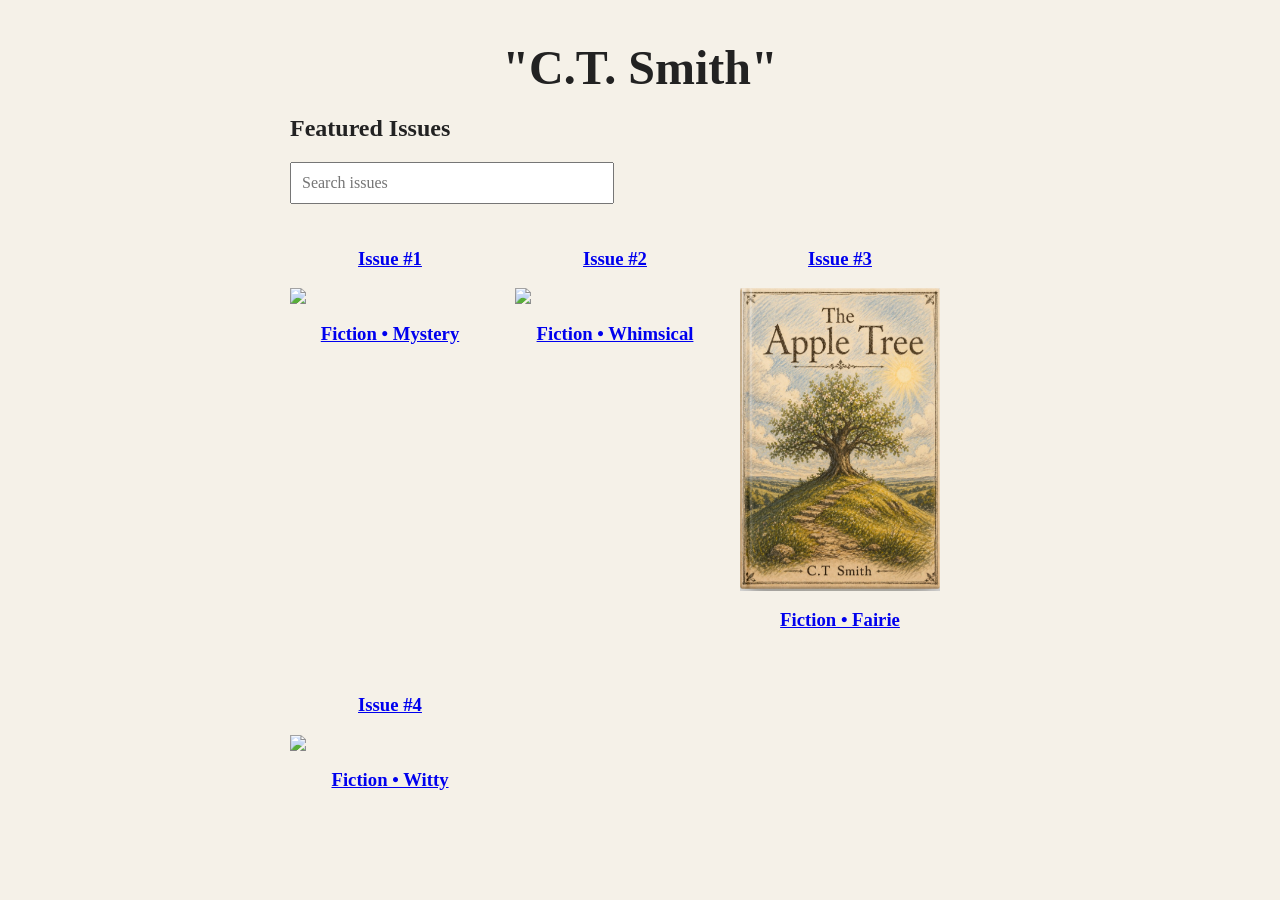
==== index.html @ e85c76b0 "Fix HTML formatting and structure" ====
<!DOCTYPE html>
<html>
<head>
    <title>C.T.Smith Magazine</title>
    <link rel="stylesheet" href="magazine.css">
</head>

<body>

<h1>"C.T. Smith"</h1>

<h2>Featured Issues</h2>
<input type="text" id="search" placeholder="Search issues">
<div class="magazine-row">

    <div class="magazine-card" data-title="The Man in the Grey Suit">
        <a href="issue1.html">
            <h3>Issue #1</h3>
            <img src="/issue1cover.png">
            <h3>Fiction • Mystery</h3>
        </a>
    </div>

    <div class="magazine-card" data-title="The Infamous Snipe">
        <a href="issue2.html">
            <h3>Issue #2</h3>
            <img src="/issue2cover.png">
            <h3>Fiction • Whimsical</h3>
        </a>
    </div>
    <div class="magazine-card" data-title="The Apple Tree">
        <a href="issue3.html">
            <h3>Issue #3</h3>
            <img src="/issue3cover.png">
            <h3>Fiction • Fairie</h3>
        </a>
    </div>
    <div class="magazine-card" data-title="Jam, an Excercise in Dialogue">
        <a href="issue4.html">
            <h3>Issue #4</h3>
            <img src="/issue4cover.png">
            <h3>Fiction • Witty</h3>
        </a>
    </div>
</div>

<script src="script.js"></script>

</body>
</html>
---- magazine.css ----
body {
    width: 700px;
    margin: 40px auto;
    font-family: "Times New Roman", Georgia, serif;
    background-color: #f5f1e8;
    color: #222222;
}

h1 {
    text-align: center;
    font-size: 48px;
    margin-bottom: 5px;
}


.subtitle {
    text-align: center;
    font-size: 24px;
    margin-bottom: 3px;
}
.magtitle {
    text-align: center;
    font-style: italic;
}

.line {
    border-top: 2px solid #222222;
    margin: 20px 0;
}


h2 {
    column-span: all;
}
.fact-box {
    float: right;
    width: 200px;
    padding: 15px;
    margin: 0 0 20px 20px;
    border: 1px solid #222222;
}

.story-text {
    font-size: 17px;
    line-height: 1.5;
}

.story-text p {
    text-indent: 30px;
}

.card-description {
    font-size: 14px;
    line-height: 1.3;
    text-indent: 0;
}
.magazine-row {
    display: grid;
    grid-template-columns: repeat(3, 200px);
    gap: 25px;
}

.magazine-card {
    width: 200px;
}

.magazine-card img {
    width: 200px;
    height: auto;
    display: block;
}
#search {
    width: 300px;
    padding: 10px;
    font-family: "Times New Roman", Georgia, serif;
    font-size: 16px;
    margin-bottom: 25px;
}
.magazine-card h3 {
    text-align: center;
}

.magazine-card .card-description {
    text-align: center;
}
.back-button {
    position: fixed;
    left: 10px;
    top: 10px;

    padding: 10px 15px;
    border-radius: 10px;

    background-color: #2f6fbb;
    color: white;

    text-decoration: none;
    font-family: "Times New Roman", Georgia, serif;
    font-size: 16px;

    z-index: 1000;
}

.back-button:hover {
    background-color: #245a99;
}
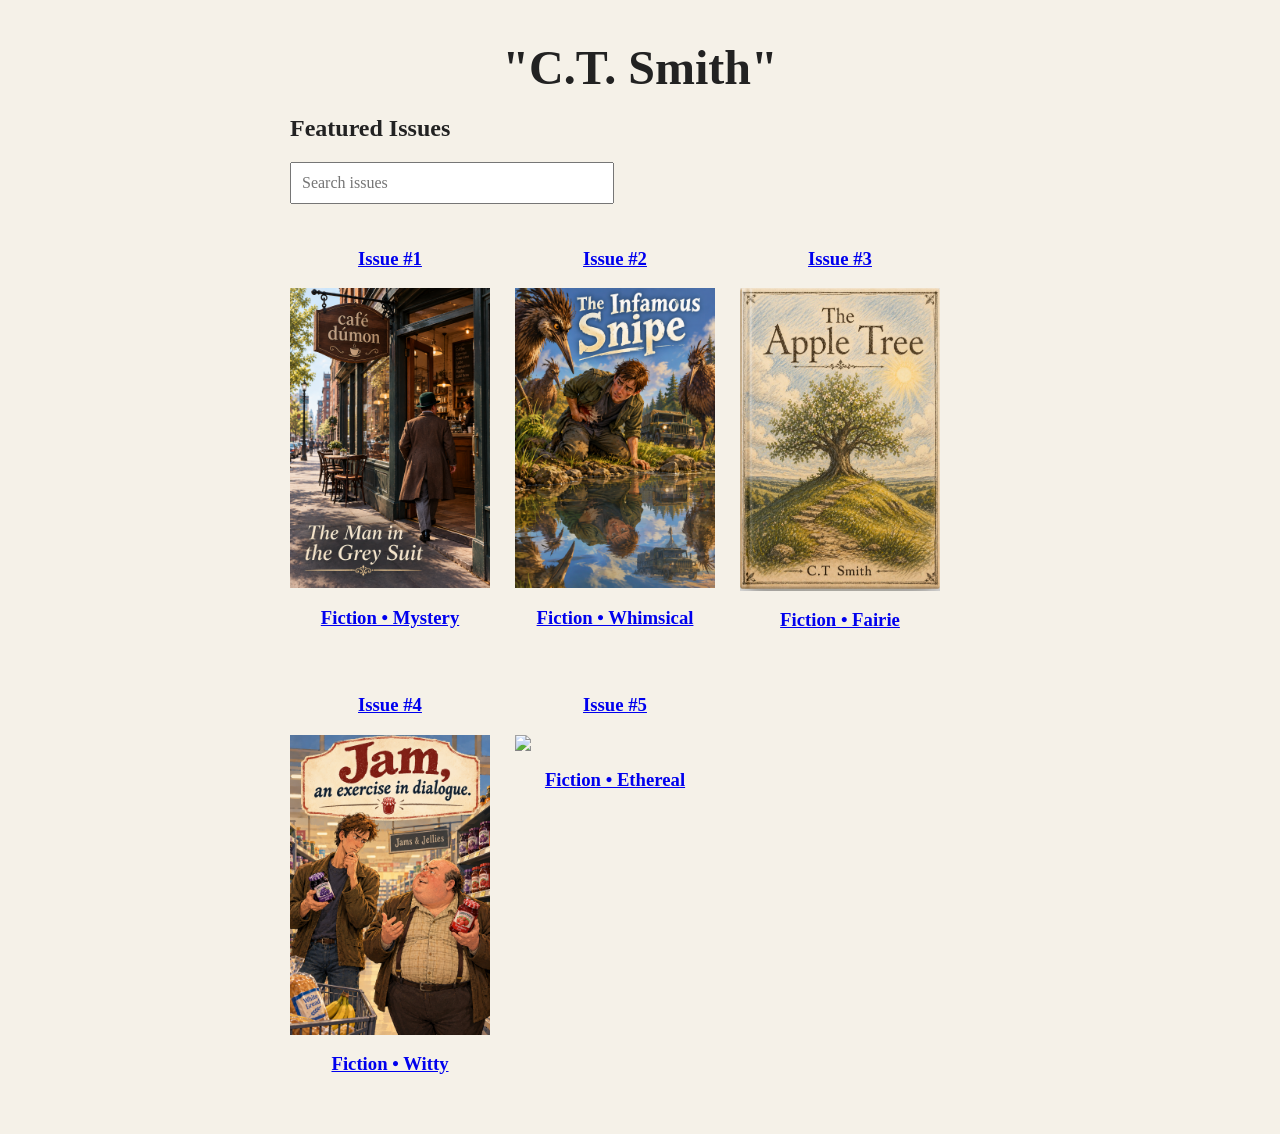
==== commit 41e244bd: "Add new magazine issue card for 'The Frozen Wanderer' Added a new magazine card for 'The Frozen Wand" ====
--- a/index.html
+++ b/index.html
@@ -16,7 +16,7 @@
     <div class="magazine-card" data-title="The Man in the Grey Suit">
         <a href="issue1.html">
             <h3>Issue #1</h3>
-            <img src="/issue1cover.png">
+            <img src="issue1cover.png">
             <h3>Fiction • Mystery</h3>
         </a>
     </div>
@@ -24,22 +24,29 @@
     <div class="magazine-card" data-title="The Infamous Snipe">
         <a href="issue2.html">
             <h3>Issue #2</h3>
-            <img src="/issue2cover.png">
+            <img src="issue2cover.png">
             <h3>Fiction • Whimsical</h3>
         </a>
     </div>
     <div class="magazine-card" data-title="The Apple Tree">
         <a href="issue3.html">
             <h3>Issue #3</h3>
-            <img src="/issue3cover.png">
+            <img src="issue3cover.png">
             <h3>Fiction • Fairie</h3>
         </a>
     </div>
     <div class="magazine-card" data-title="Jam, an Excercise in Dialogue">
         <a href="issue4.html">
             <h3>Issue #4</h3>
-            <img src="/issue4cover.png">
+            <img src="issue4cover.png">
             <h3>Fiction • Witty</h3>
+        </a>
+    </div>
+        <div class="magazine-card" data-title="The Frozen Wanderer">
+        <a href="issue5.html">
+            <h3>Issue #5</h3>
+            <img src="issue5cover.png">
+            <h3>Fiction • Ethereal </h3>
         </a>
     </div>
 </div>
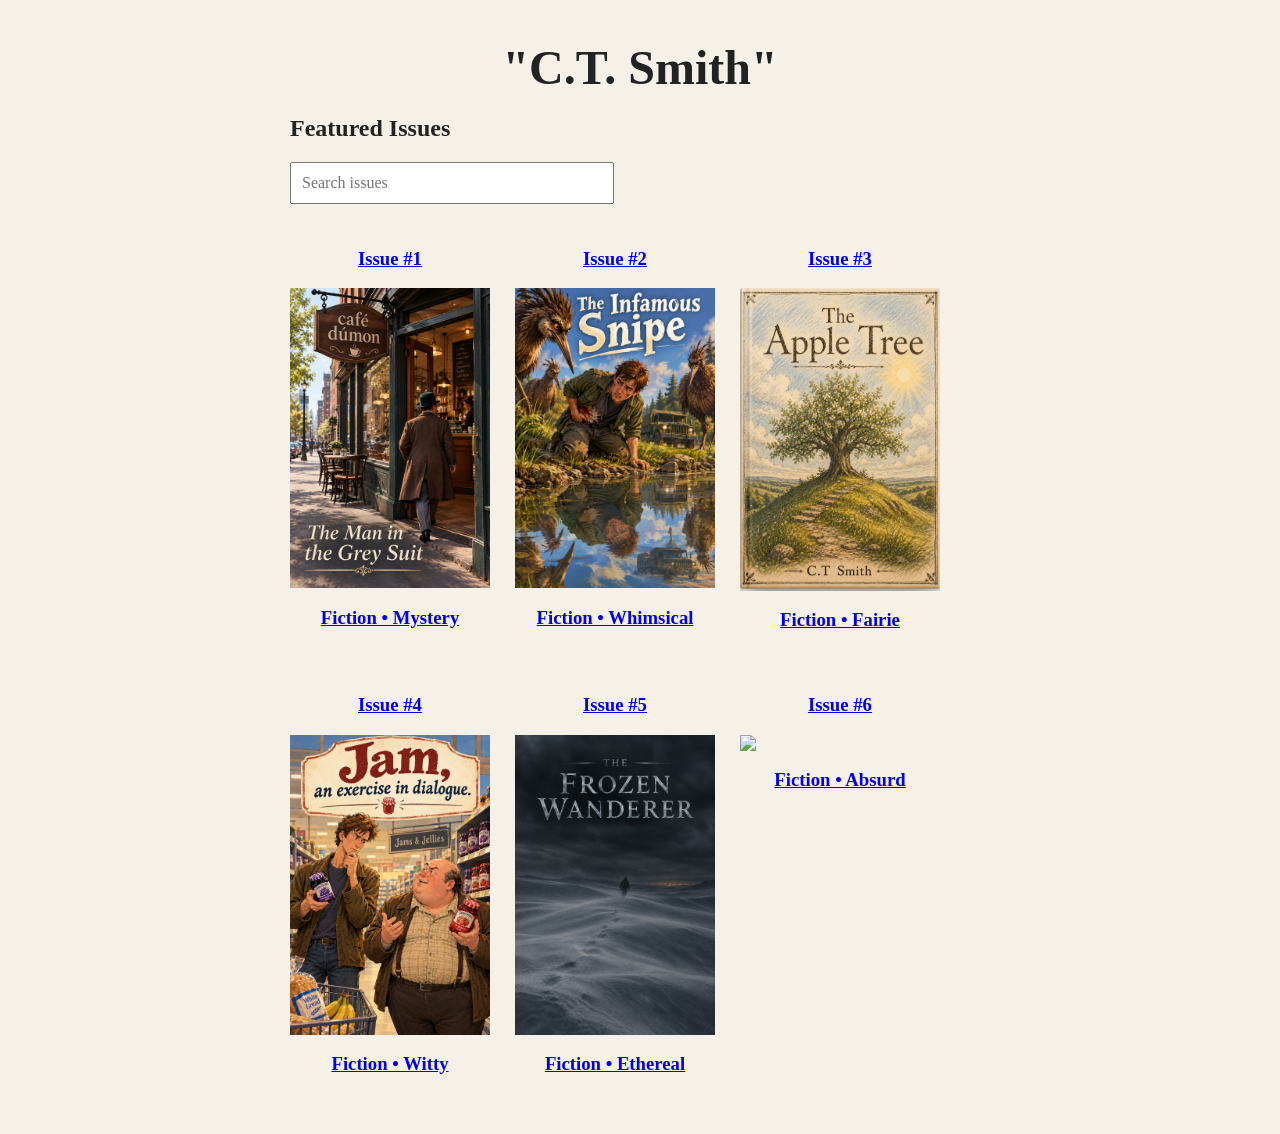
==== commit 56c9d111: "Add new magazine issue and update card layout Added a new magazine issue and updated the magazine ca" ====
--- a/index.html
+++ b/index.html
@@ -49,6 +49,13 @@
             <h3>Fiction • Ethereal </h3>
         </a>
     </div>
+      <div class="magazine-card" data-title="The Hearing of Uther Wyrmstyle">
+        <a href="issue6.html">
+            <h3>Issue #6</h3>
+            <img src="issue6cover.png">
+            <h3>Fiction • Absurd</h3>
+        </a>
+    </div>
 </div>
 
 <script src="script.js"></script>
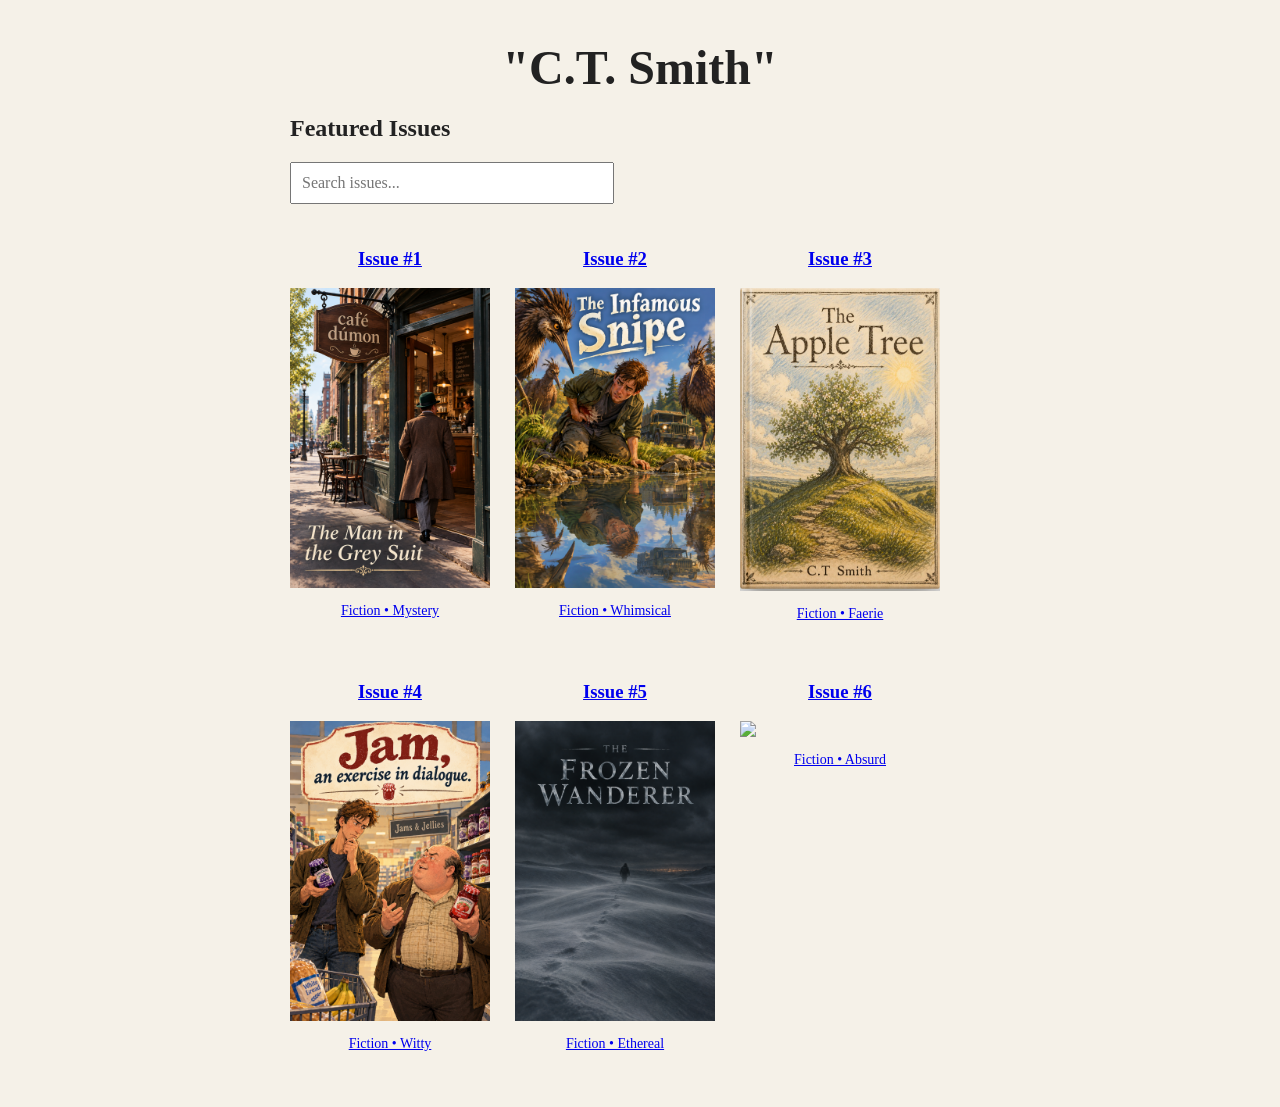
==== commit 834dce20: "Simplify index.html by removing magazine cards Removed magazine card entries and added issues contai" ====
--- a/index.html
+++ b/index.html
@@ -1,5 +1,6 @@
 <!DOCTYPE html>
 <html>
+
 <head>
     <title>C.T.Smith Magazine</title>
     <link rel="stylesheet" href="magazine.css">
@@ -7,58 +8,16 @@
 
 <body>
 
-<h1>"C.T. Smith"</h1>
+    <h1>"C.T. Smith"</h1>
 
-<h2>Featured Issues</h2>
-<input type="text" id="search" placeholder="Search issues">
-<div class="magazine-row">
+    <h2>Featured Issues</h2>
 
-    <div class="magazine-card" data-title="The Man in the Grey Suit">
-        <a href="issue1.html">
-            <h3>Issue #1</h3>
-            <img src="issue1cover.png">
-            <h3>Fiction • Mystery</h3>
-        </a>
-    </div>
+    <input type="text" id="search" placeholder="Search issues...">
 
-    <div class="magazine-card" data-title="The Infamous Snipe">
-        <a href="issue2.html">
-            <h3>Issue #2</h3>
-            <img src="issue2cover.png">
-            <h3>Fiction • Whimsical</h3>
-        </a>
-    </div>
-    <div class="magazine-card" data-title="The Apple Tree">
-        <a href="issue3.html">
-            <h3>Issue #3</h3>
-            <img src="issue3cover.png">
-            <h3>Fiction • Fairie</h3>
-        </a>
-    </div>
-    <div class="magazine-card" data-title="Jam, an Excercise in Dialogue">
-        <a href="issue4.html">
-            <h3>Issue #4</h3>
-            <img src="issue4cover.png">
-            <h3>Fiction • Witty</h3>
-        </a>
-    </div>
-        <div class="magazine-card" data-title="The Frozen Wanderer">
-        <a href="issue5.html">
-            <h3>Issue #5</h3>
-            <img src="issue5cover.png">
-            <h3>Fiction • Ethereal </h3>
-        </a>
-    </div>
-      <div class="magazine-card" data-title="The Hearing of Uther Wyrmstyle">
-        <a href="issue6.html">
-            <h3>Issue #6</h3>
-            <img src="issue6cover.png">
-            <h3>Fiction • Absurd</h3>
-        </a>
-    </div>
-</div>
+    <div class="magazine-row" id="issues"></div>
 
-<script src="script.js"></script>
+    <script src="script.js"></script>
 
 </body>
+
 </html>
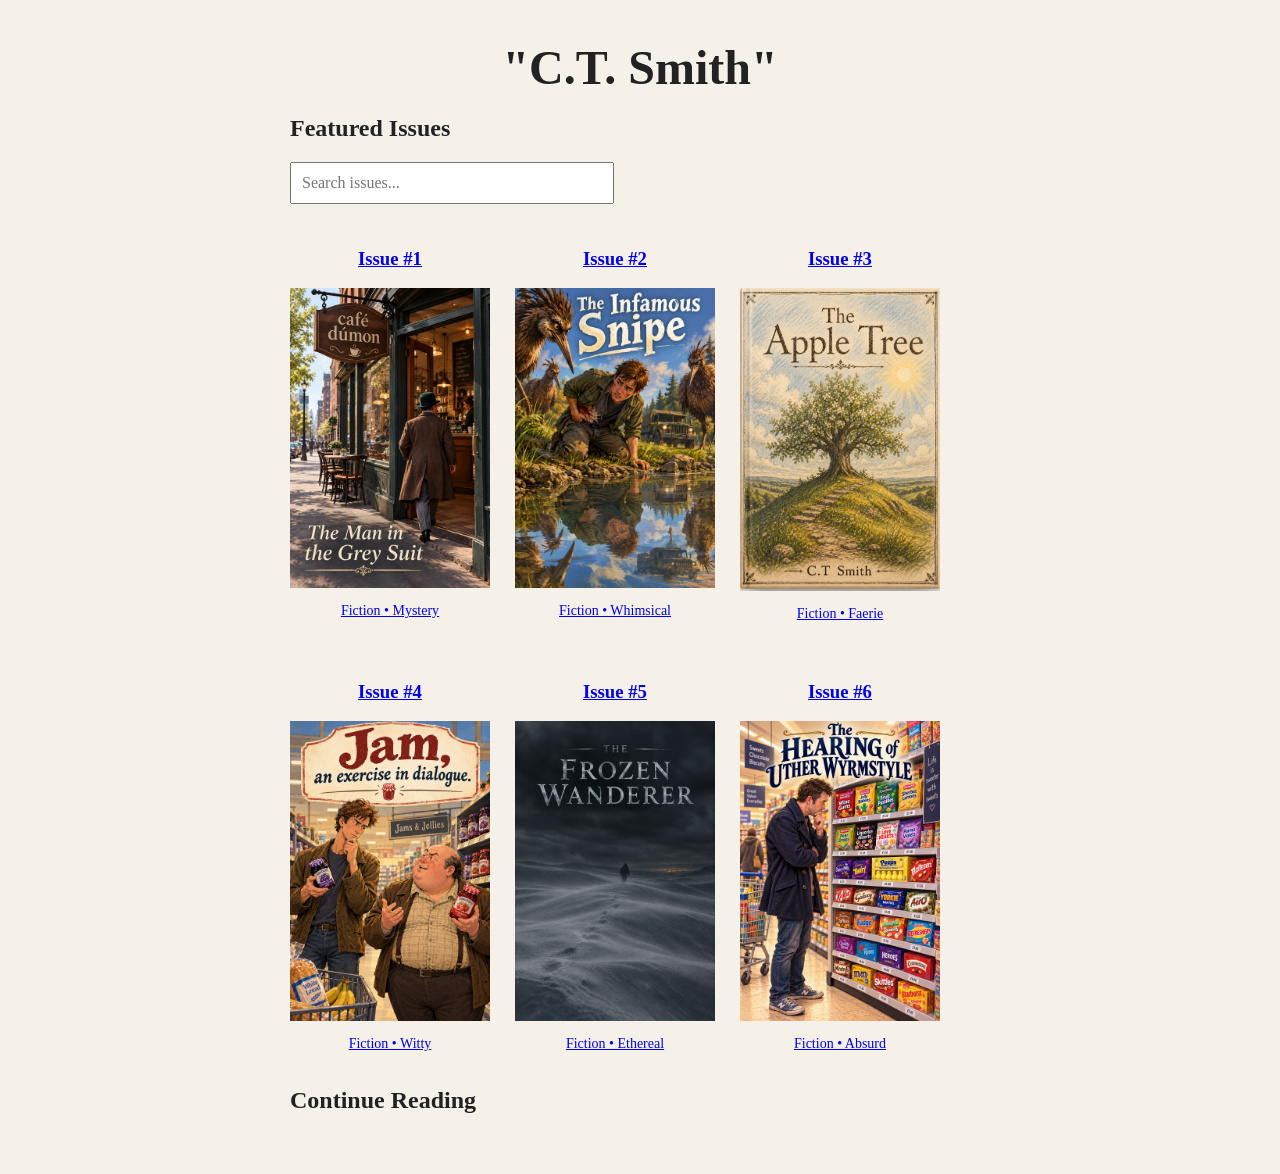
==== commit b46ea2bf: "Add 'Continue Reading' section to index.html Added a 'Continue Reading' section to the magazine layo" ====
--- a/index.html
+++ b/index.html
@@ -15,6 +15,9 @@
     <input type="text" id="search" placeholder="Search issues...">
 
     <div class="magazine-row" id="issues"></div>
+    <h2>Continue Reading</h2>
+
+    <div class="magazine-row" id="continue-reading"></div>
 
     <script src="script.js"></script>
 
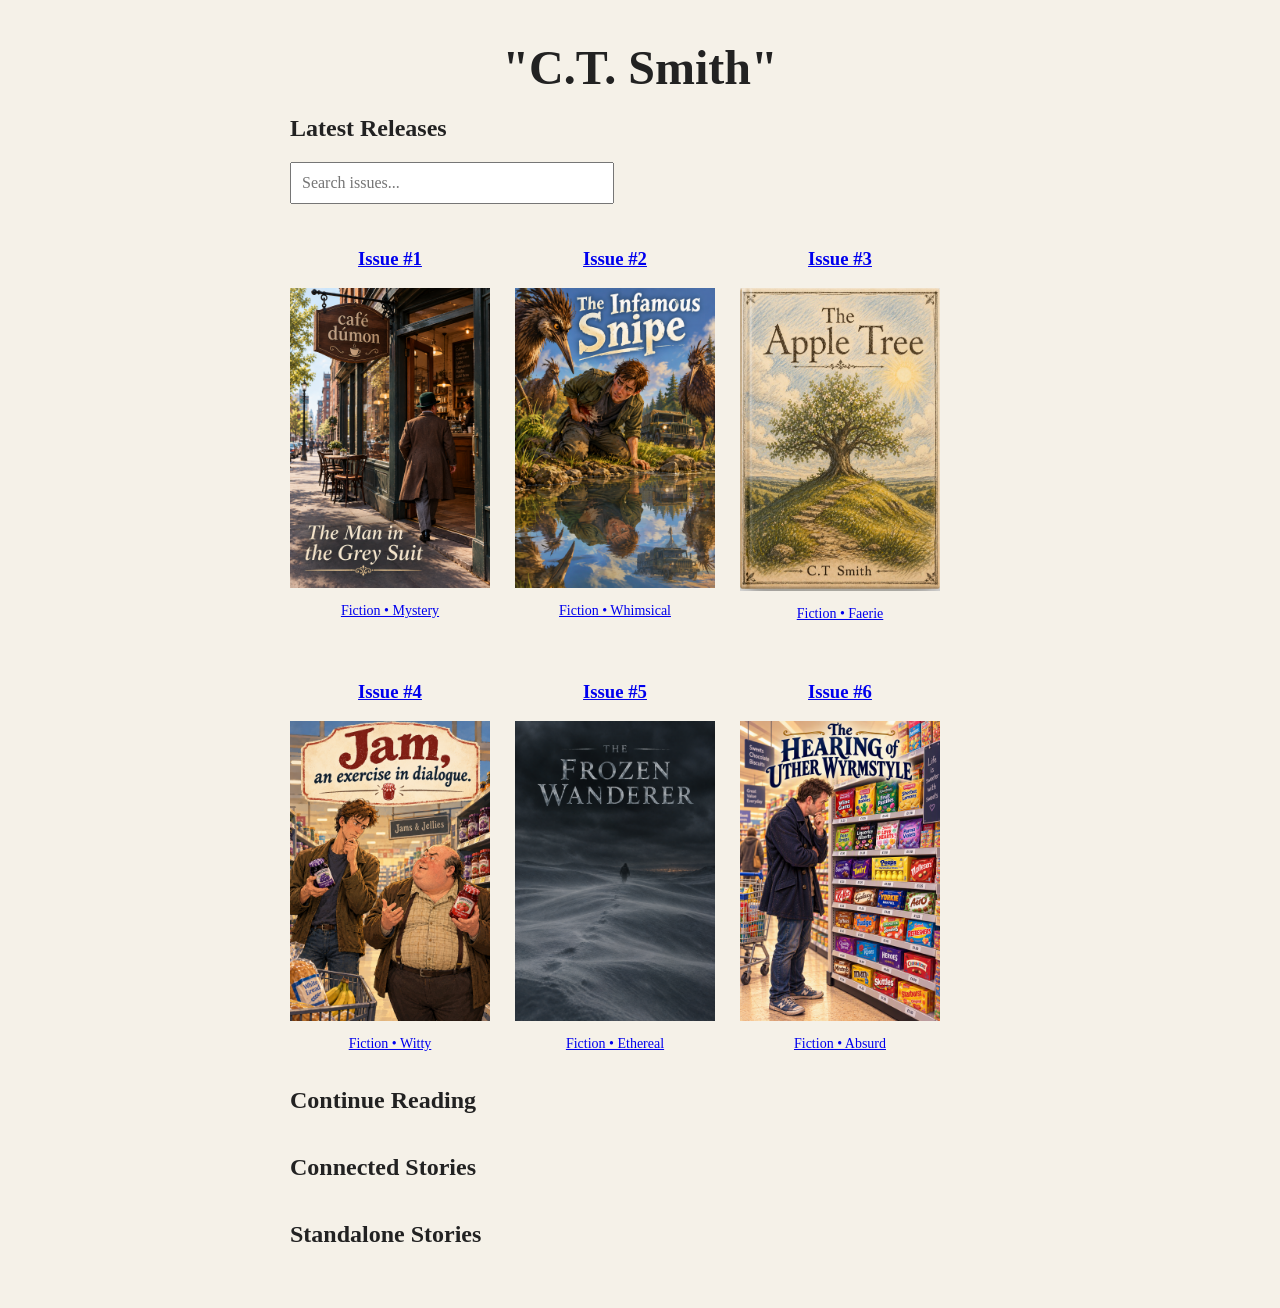
==== commit 2e9649e1: "Enhance index.html with new story sections Updated the HTML structure to include sections for Latest" ====
--- a/index.html
+++ b/index.html
@@ -10,14 +10,28 @@
 
     <h1>"C.T. Smith"</h1>
 
-    <h2>Featured Issues</h2>
+
+    <h2>Latest Releases</h2>
 
     <input type="text" id="search" placeholder="Search issues...">
 
     <div class="magazine-row" id="issues"></div>
+
+
     <h2>Continue Reading</h2>
 
     <div class="magazine-row" id="continue-reading"></div>
+
+
+    <h2>Connected Stories</h2>
+
+    <div class="magazine-row" id="connected-stories"></div>
+
+
+    <h2>Standalone Stories</h2>
+
+    <div class="magazine-row" id="standalone-stories"></div>
+
 
     <script src="script.js"></script>
 
